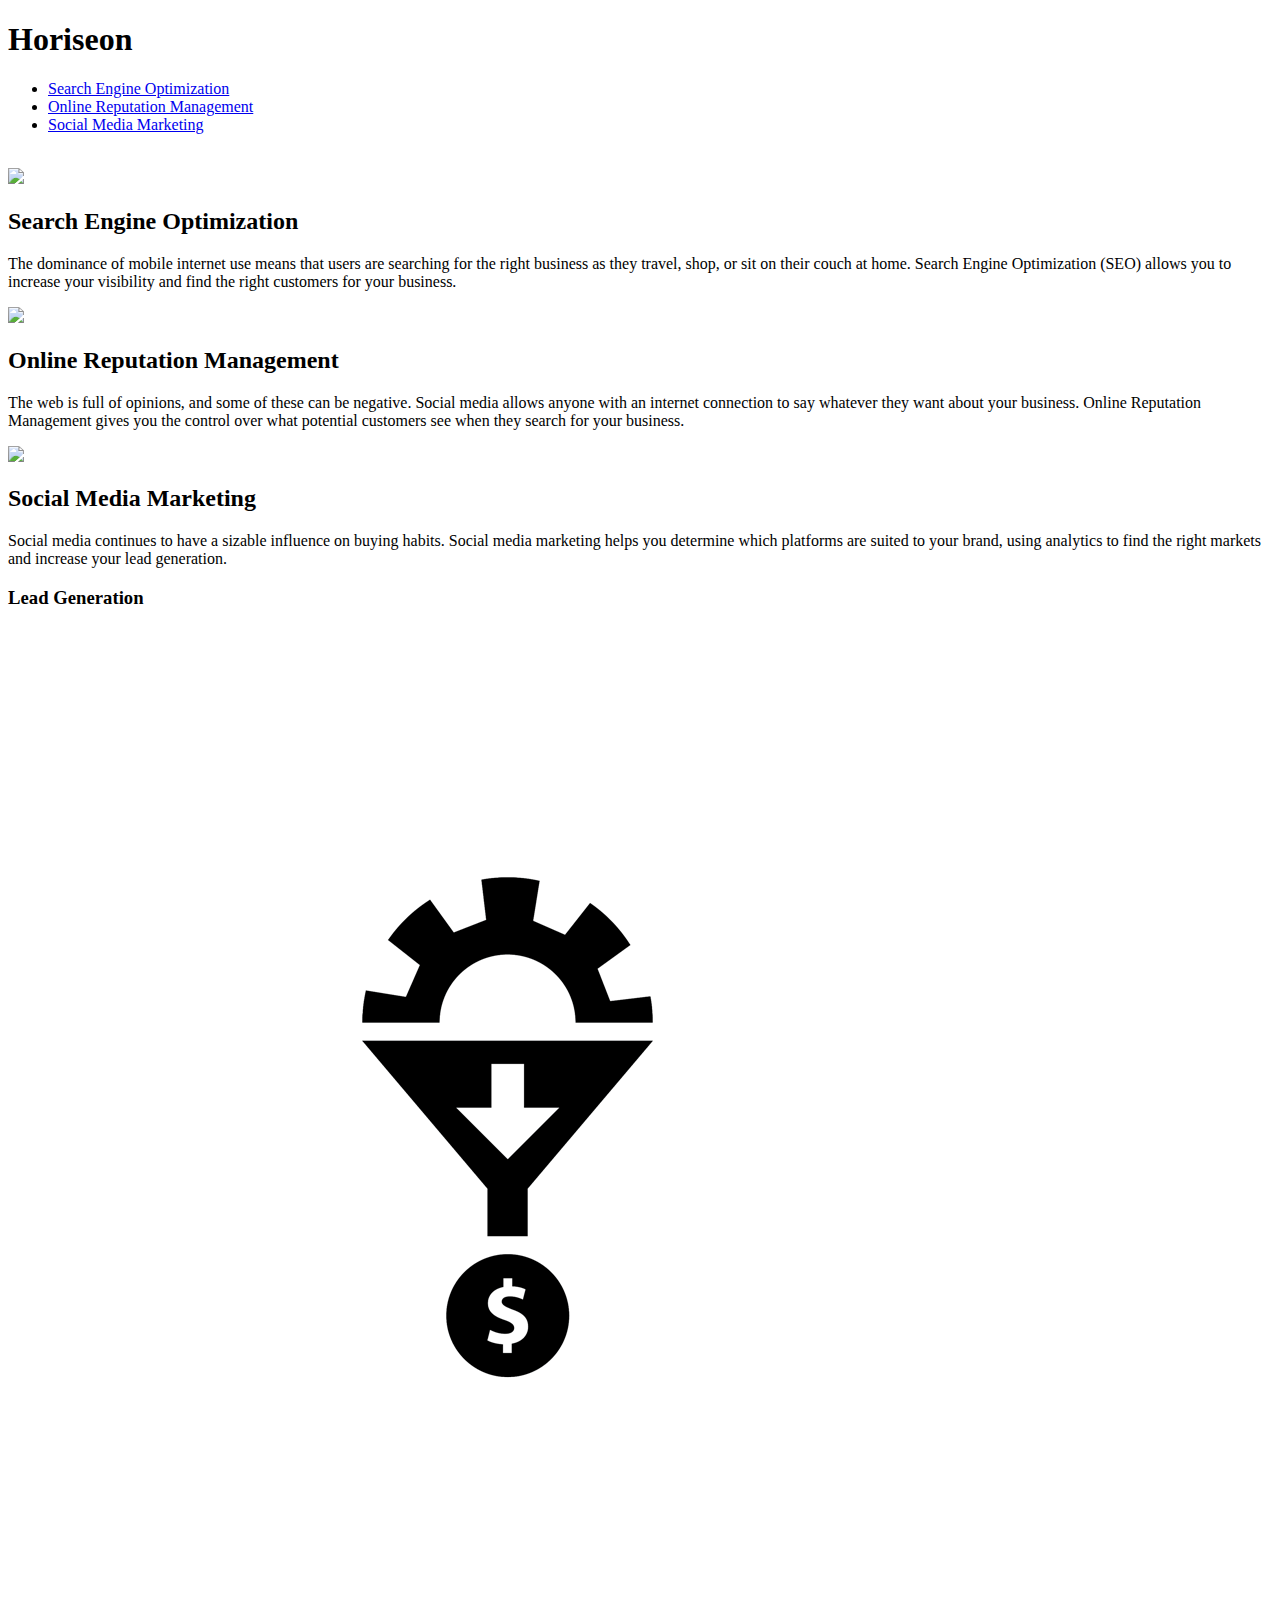
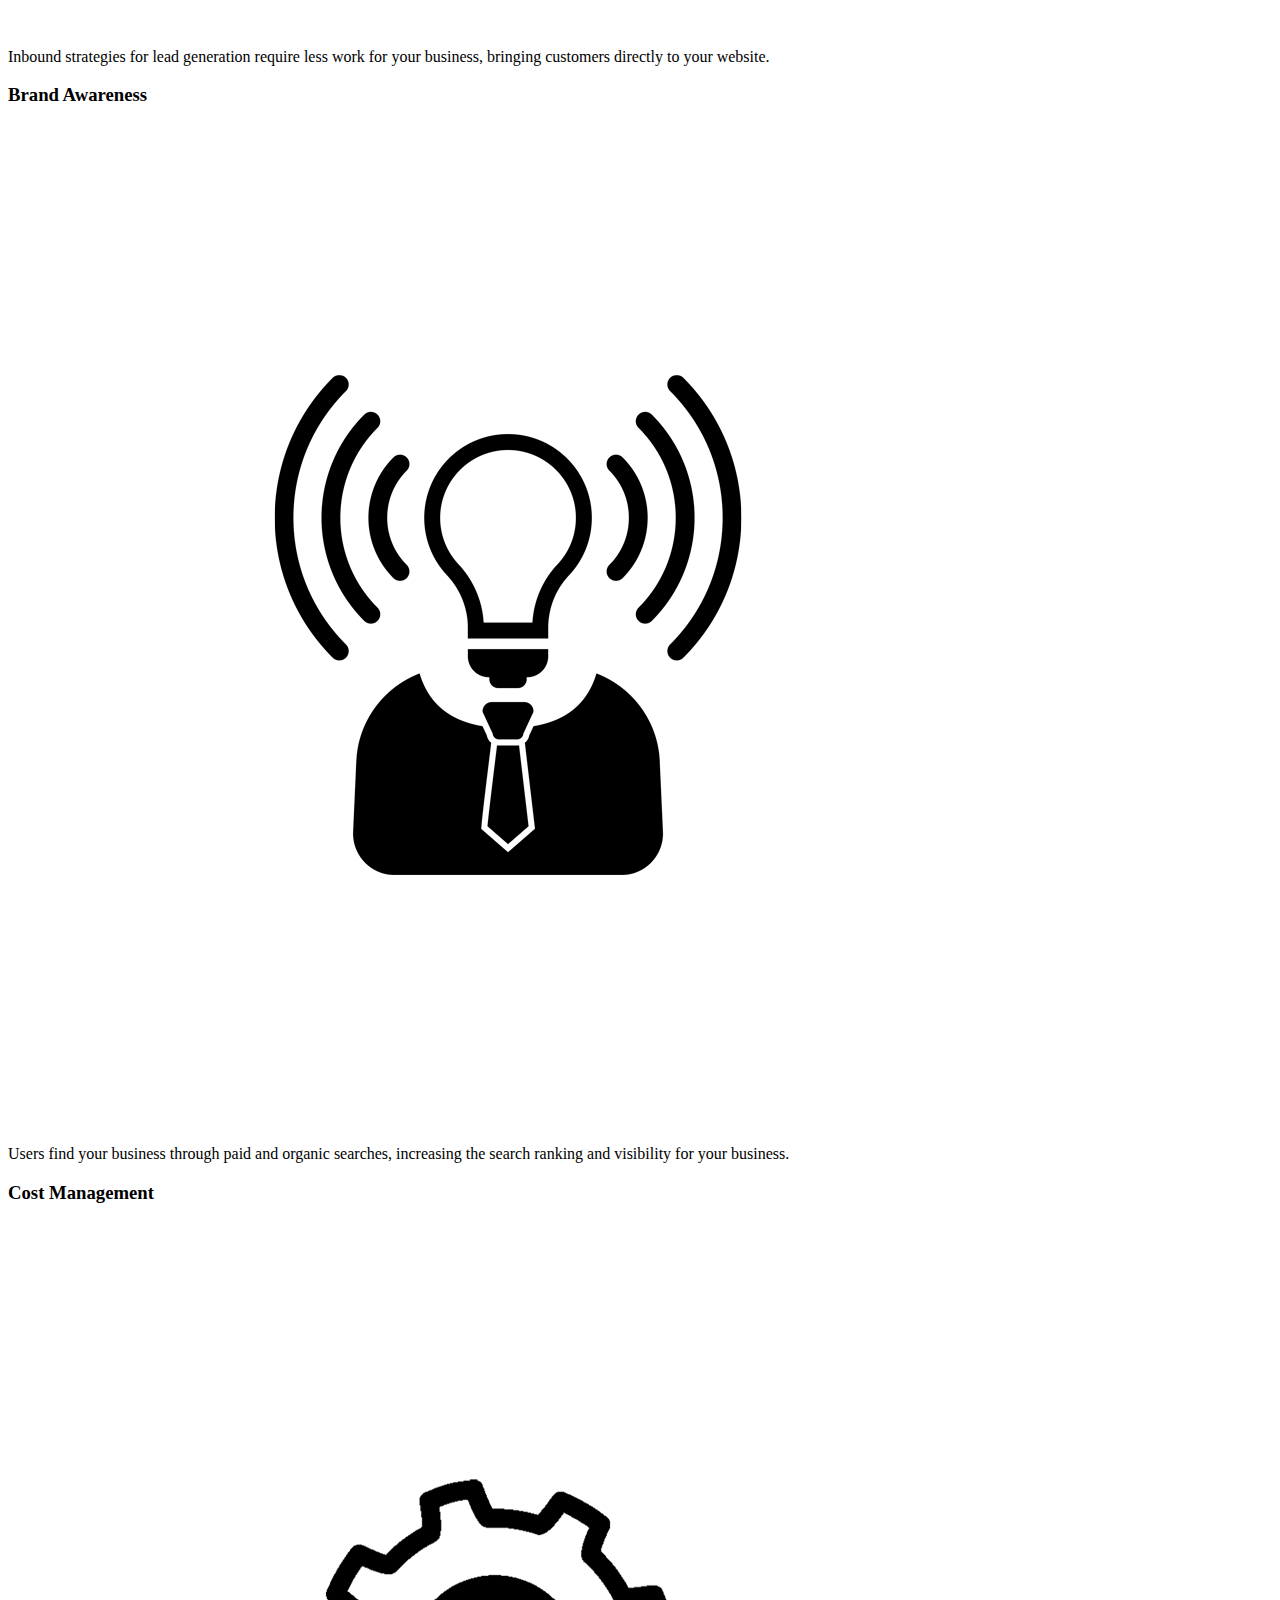
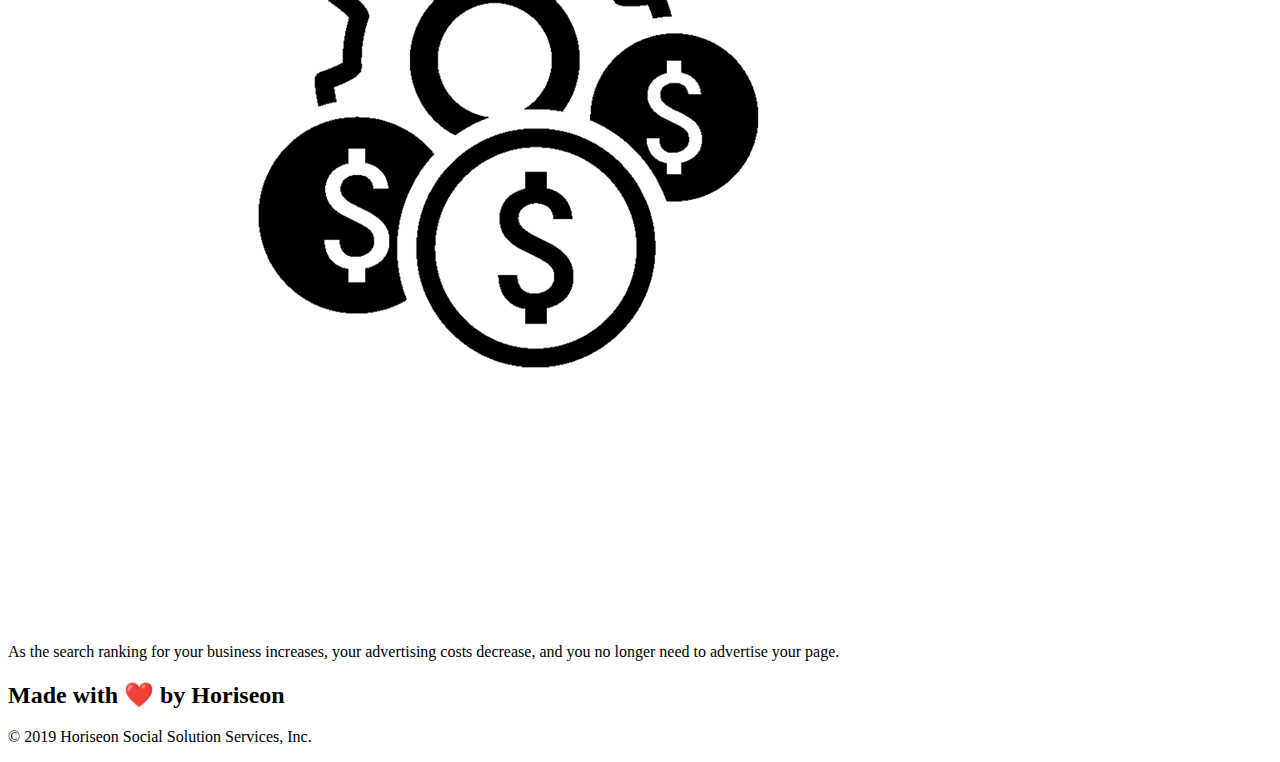
==== index.html @ 20b27b27 "initial commit" ====
<!DOCTYPE html> <!--Defines what type of document this is (html5 in this case).-->
<html lang="en-us"> <!--Sets the native language for the website.-->

<head> <!--Indicates the start of the head, contains information hidden from end user-->
    <meta charset="UTF-8" /> <!--Sets the native charset (UTF-8, as shown here).-->
    <link rel="stylesheet" href="./assets/css/style.css"> <!--This references the website's external CSS sheet. This containts the site's styling code.-->
    <title>website</title> <!--This is the title of the website; what shows up in a browser's tab.-->
</head> <!--Indicates the end of the head section of the document.-->

<body> <!--Defines the start of the body of the webpage. The content of the webpage is found here, including text sections and images. Tag assists with screen readers and accessibility-->
    <header class="header"> <!--Identifies the beginning of the header. Typically contains site navigation links. assists with screen readers and accessibility-->
        <h1>Hori<span class="seo">seo</span>n</h1> <!--This is the first headline of the body of the webpage. Typically indicates the overall subject of the page.-->
        <nav class="header nav"> <!--Indicates the beginning of the navigation links, assists with screen readers and accessibility.-->
            <ul> <!--start of the navigation unordered list-->
                <li> <!--Start of first line item-->
                    <a href="#search-engine-optimization">Search Engine Optimization</a> <!--Navigation link that redirects to a specific page.-->
                </li> <!--End of first line item-->
                <li> <!--Start of second line item-->
                    <a href="#online-reputation-management">Online Reputation Management</a> <!--Navigation link that redirects to a specific page.-->
                </li> <!--End of second line item-->
                <li><!--start of third line item-->
                    <a href="#social-media-marketing">Social Media Marketing</a> <!--Navigation link that redirects to a specific page.-->
                </li> <!--End of third line item-->
            </ul> <!--End of unordered list-->
        </nav> <!--End of navigation element-->
    </header> <!--Indicates the end of the header-->
    <img class="hero"></img> <!--An image, set to be the background.-->
    <section class="content"> <!--Indicates the beginning of a section of grouped content. Section tags also assist with accessbility.-->
        <section class="search-engine-optimization"> <!--Defines the start of a section of content within the "content" section.-->
            <img src="./assets/images/search-engine-optimization.jpg" class="float-left" /> <!--Defines an image that is floated left.-->
            <h2>Search Engine Optimization</h2> <!--Second headline of the page, by default <h2> text is smaller than <h1>.-->
            <p> <!--Shows the begininng of a paragraph-->
                The dominance of mobile internet use means that users are searching for the right business as they travel, shop, or sit on their couch at home. Search Engine Optimization (SEO) allows you to increase your visibility and find the right customers for your business. <!--Body of text within a section of an element.-->
            </p> <!--Defines the end of the paragraph-->
        </section> <!--Indicates the end of the child section-->
        <section id="online-reputation-management" class="online-reputation-management"> <!--Indicates the beginning of a section of grouped content.-->
            <img src="./assets/images/online-reputation-management.jpg" class="float-right" /> <!--Defines an image that is floated right.-->
            <h2>Online Reputation Management</h2> <!--Third headline of the page, by default <h2> text is smaller than <h1>.-->
            <p> <!--Indicates the start of another paragraph.-->
                The web is full of opinions, and some of these can be negative. Social media allows anyone with an internet connection to say whatever they want about your business. Online Reputation Management gives you the control over what potential customers see when they search for your business. <!--Another body of text within an element.-->
            </p> <!--Indicates the end of the paragraph.-->
        </section> <!--Shows the end of the child section.-->
        <section id="social-media-marketing" class="social-media-marketing"> <!--Defines the beginning of another section of content.-->
            <img src="./assets/images/social-media-marketing.jpg" class="float-left" /> <!--Defines an image that is floated left.-->
            <h2>Social Media Marketing</h2> <!--Fourth headline of the page,-->
            <p> <!--Shows the start of another paragraph.-->
                Social media continues to have a sizable influence on buying habits. Social media marketing helps you determine which platforms are suited to your brand, using analytics to find the right markets and increase your lead generation. <!--The third body of text within this element.-->
            </p> <!--Indicates the end of the paragraph.-->
        </section> <!--Defines the end of the child section-->
    </section> <!--Shows the end of the parent section.-->
    <section class="benefits"> <!--Indicates the start of a second parent section.-->
        <section class="benefit-lead"> <!--Defines the start of a child section.-->
            <h3>Lead Generation</h3> <!--Indicates another headline, however, it is smaller in size compared to <h1> or <h2>-->
            <img src="./assets/images/lead-generation.png" /> <!--Defines an image-->
            <p> <!--Indicates the start of a paragraph.-->
                Inbound strategies for lead generation require less work for your business, bringing customers directly to your website. <!--Text content-->
            </p> <!--Defines the end of the the paragraph-->
        </section> <!--Indicates the end of the child section-->
        <section class="benefit-brand"> <!--The start of another child section.-->
            <h3>Brand Awareness</h3> <!--Another headline of a child section.-->
            <img src="./assets/images/brand-awareness.png" /> <!--Defines another image within the child section.-->
            <p> <!--Indicates the start of a paragraph.-->
                Users find your business through paid and organic searches, increasing the search ranking and visibility for your business. <!--Body of text-->
            </p> <!--Shows the end of the paragraph.-->
        </section> <!--Defines the end the child section.-->
        <section class="benefit-cost"> <!--Indicates the start of another child section.-->
            <h3>Cost Management</h3> <!--Headline for the child section.-->
            <img src="./assets/images/cost-management.png"></img> <!--Defines an image within the child section.-->
            <p> <!--Indicates the start of a paragraph.-->
                As the search ranking for your business increases, your advertising costs decrease, and you no longer need to advertise your page. <!--Text content.-->
            </p> <!--Defines the end of the paragraph.-->
        </section> <!--Defines the end of the child section.-->
    </section>  <!--Defines the end of the PARENT section.-->
    <footer class="footer"> <!--Indicates the start of the footer section. Contains copyright, contact and other indirectly related information at the bottom of the page-->
        <h2>Made with ❤️️ by Horiseon</h2> <!--Headline within the footer.-->
        <p> <!--Indicates the start of the footer paragraph-->
            &copy; 2019 Horiseon Social Solution Services, Inc. <!--body of text within the footer-->
        </p> <!--End of the footer paragraph-->
    </footer> <!--End of the footer-->
</body> <!--End of the body-->

</html> <!--End of the html document-->
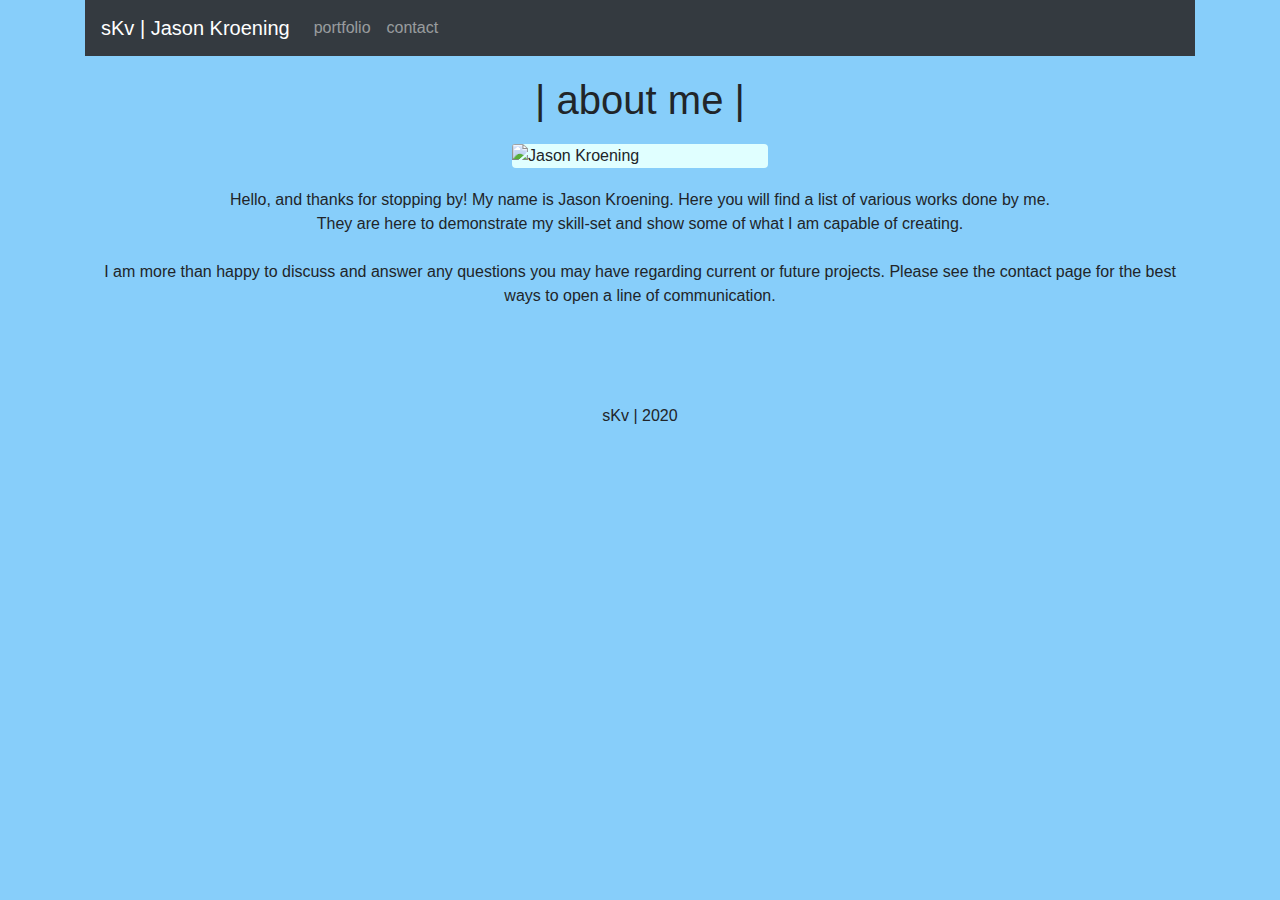
==== commit ef12b966: "initial commit" ====
--- a/index.html
+++ b/index.html
@@ -1,82 +1,68 @@
-<!DOCTYPE html> <!--Defines what type of document this is (html5 in this case).-->
-<html lang="en-us"> <!--Sets the native language for the website.-->
+<!doctype html>
+<html lang="en">
+  <head>
 
-<head> <!--Indicates the start of the head, contains information hidden from end user-->
-    <meta charset="UTF-8" /> <!--Sets the native charset (UTF-8, as shown here).-->
-    <link rel="stylesheet" href="./assets/css/style.css"> <!--This references the website's external CSS sheet. This containts the site's styling code.-->
-    <title>website</title> <!--This is the title of the website; what shows up in a browser's tab.-->
-</head> <!--Indicates the end of the head section of the document.-->
+    <meta name="viewport" content="width=device-width, initial-scale=1, shrink-to-fit=yes">
 
-<body> <!--Defines the start of the body of the webpage. The content of the webpage is found here, including text sections and images. Tag assists with screen readers and accessibility-->
-    <header class="header"> <!--Identifies the beginning of the header. Typically contains site navigation links. assists with screen readers and accessibility-->
-        <h1>Hori<span class="seo">seo</span>n</h1> <!--This is the first headline of the body of the webpage. Typically indicates the overall subject of the page.-->
-        <nav class="header nav"> <!--Indicates the beginning of the navigation links, assists with screen readers and accessibility.-->
-            <ul> <!--start of the navigation unordered list-->
-                <li> <!--Start of first line item-->
-                    <a href="#search-engine-optimization">Search Engine Optimization</a> <!--Navigation link that redirects to a specific page.-->
-                </li> <!--End of first line item-->
-                <li> <!--Start of second line item-->
-                    <a href="#online-reputation-management">Online Reputation Management</a> <!--Navigation link that redirects to a specific page.-->
-                </li> <!--End of second line item-->
-                <li><!--start of third line item-->
-                    <a href="#social-media-marketing">Social Media Marketing</a> <!--Navigation link that redirects to a specific page.-->
-                </li> <!--End of third line item-->
-            </ul> <!--End of unordered list-->
-        </nav> <!--End of navigation element-->
-    </header> <!--Indicates the end of the header-->
-    <img class="hero"></img> <!--An image, set to be the background.-->
-    <section class="content"> <!--Indicates the beginning of a section of grouped content. Section tags also assist with accessbility.-->
-        <section class="search-engine-optimization"> <!--Defines the start of a section of content within the "content" section.-->
-            <img src="./assets/images/search-engine-optimization.jpg" class="float-left" /> <!--Defines an image that is floated left.-->
-            <h2>Search Engine Optimization</h2> <!--Second headline of the page, by default <h2> text is smaller than <h1>.-->
-            <p> <!--Shows the begininng of a paragraph-->
-                The dominance of mobile internet use means that users are searching for the right business as they travel, shop, or sit on their couch at home. Search Engine Optimization (SEO) allows you to increase your visibility and find the right customers for your business. <!--Body of text within a section of an element.-->
-            </p> <!--Defines the end of the paragraph-->
-        </section> <!--Indicates the end of the child section-->
-        <section id="online-reputation-management" class="online-reputation-management"> <!--Indicates the beginning of a section of grouped content.-->
-            <img src="./assets/images/online-reputation-management.jpg" class="float-right" /> <!--Defines an image that is floated right.-->
-            <h2>Online Reputation Management</h2> <!--Third headline of the page, by default <h2> text is smaller than <h1>.-->
-            <p> <!--Indicates the start of another paragraph.-->
-                The web is full of opinions, and some of these can be negative. Social media allows anyone with an internet connection to say whatever they want about your business. Online Reputation Management gives you the control over what potential customers see when they search for your business. <!--Another body of text within an element.-->
-            </p> <!--Indicates the end of the paragraph.-->
-        </section> <!--Shows the end of the child section.-->
-        <section id="social-media-marketing" class="social-media-marketing"> <!--Defines the beginning of another section of content.-->
-            <img src="./assets/images/social-media-marketing.jpg" class="float-left" /> <!--Defines an image that is floated left.-->
-            <h2>Social Media Marketing</h2> <!--Fourth headline of the page,-->
-            <p> <!--Shows the start of another paragraph.-->
-                Social media continues to have a sizable influence on buying habits. Social media marketing helps you determine which platforms are suited to your brand, using analytics to find the right markets and increase your lead generation. <!--The third body of text within this element.-->
-            </p> <!--Indicates the end of the paragraph.-->
-        </section> <!--Defines the end of the child section-->
-    </section> <!--Shows the end of the parent section.-->
-    <section class="benefits"> <!--Indicates the start of a second parent section.-->
-        <section class="benefit-lead"> <!--Defines the start of a child section.-->
-            <h3>Lead Generation</h3> <!--Indicates another headline, however, it is smaller in size compared to <h1> or <h2>-->
-            <img src="./assets/images/lead-generation.png" /> <!--Defines an image-->
-            <p> <!--Indicates the start of a paragraph.-->
-                Inbound strategies for lead generation require less work for your business, bringing customers directly to your website. <!--Text content-->
-            </p> <!--Defines the end of the the paragraph-->
-        </section> <!--Indicates the end of the child section-->
-        <section class="benefit-brand"> <!--The start of another child section.-->
-            <h3>Brand Awareness</h3> <!--Another headline of a child section.-->
-            <img src="./assets/images/brand-awareness.png" /> <!--Defines another image within the child section.-->
-            <p> <!--Indicates the start of a paragraph.-->
-                Users find your business through paid and organic searches, increasing the search ranking and visibility for your business. <!--Body of text-->
-            </p> <!--Shows the end of the paragraph.-->
-        </section> <!--Defines the end the child section.-->
-        <section class="benefit-cost"> <!--Indicates the start of another child section.-->
-            <h3>Cost Management</h3> <!--Headline for the child section.-->
-            <img src="./assets/images/cost-management.png"></img> <!--Defines an image within the child section.-->
-            <p> <!--Indicates the start of a paragraph.-->
-                As the search ranking for your business increases, your advertising costs decrease, and you no longer need to advertise your page. <!--Text content.-->
-            </p> <!--Defines the end of the paragraph.-->
-        </section> <!--Defines the end of the child section.-->
-    </section>  <!--Defines the end of the PARENT section.-->
-    <footer class="footer"> <!--Indicates the start of the footer section. Contains copyright, contact and other indirectly related information at the bottom of the page-->
-        <h2>Made with ❤️️ by Horiseon</h2> <!--Headline within the footer.-->
-        <p> <!--Indicates the start of the footer paragraph-->
-            &copy; 2019 Horiseon Social Solution Services, Inc. <!--body of text within the footer-->
-        </p> <!--End of the footer paragraph-->
-    </footer> <!--End of the footer-->
-</body> <!--End of the body-->
+    <title>sKv | Jason Kroening</title>
+    
+    <meta charset="utf-8">
+    <meta name="viewport" content="width=device-width, initial-scale=1, shrink-to-fit=no">
 
-</html> <!--End of the html document-->
+    <link rel="stylesheet" type="text/css" href="assets/reset.css">
+    <script src="https://code.jquery.com/jquery-3.3.1.slim.min.js" integrity="sha384-q8i/X+965DzO0rT7abK41JStQIAqVgRVzpbzo5smXKp4YfRvH+8abtTE1Pi6jizo" crossorigin="anonymous"></script>
+    <link rel="stylesheet" href="https://stackpath.bootstrapcdn.com/bootstrap/4.3.1/css/bootstrap.min.css" integrity="sha384-ggOyR0iXCbMQv3Xipma34MD+dH/1fQ784/j6cY/iJTQUOhcWr7x9JvoRxT2MZw1T" crossorigin="anonymous">
+    <link rel="stylesheet" type="text/css" href="assets/welcomestyle.css">
+  </head>
+  <body>
+    <div class="container">
+        <nav class="navbar navbar-expand-lg navbar-dark bg-dark">
+            <a class="navbar-brand" href="index.html">sKv | Jason Kroening</a>
+            <button class="navbar-toggler" type="button" data-toggle="collapse" data-target="#navbarNavAltMarkup" aria-controls="navbarNavAltMarkup" aria-expanded="false" aria-label="Toggle navigation">
+              <span class="navbar-toggler-icon"></span>
+            </button>
+            <div class="collapse navbar-collapse" id="navbarNavAltMarkup">
+              <div class="navbar-nav"> 
+                <a class="navportfolio nav-item nav-link" href="portfolio.html">portfolio <span class="sr-only">(current)</span></a>
+                <a class="navcontact nav-item nav-link" href="contact.html">contact</a>
+              </div>
+            </div>
+        </nav>
+    </div>
+
+    <div class="container">
+      <h1 class="col-12 header2">| about me |</h1>
+    </div>
+
+    <div class="container">
+      <div class="row">
+        <div class="mugshot card border-0" style="width: 16rem;">
+          <img src="https://i.ibb.co/M1KFr5H/About-Me-Picture.jpg" class="card-img-top" alt="Jason Kroening">
+          
+          </div>
+
+        <div>
+          <div class="card-body cb2">
+            <p>Hello, and thanks for stopping by! My name is Jason Kroening. Here you will find a list of various works done by me.
+            <br>They are here to demonstrate my skill-set and show some of what I am capable of creating.
+            <br>
+            <br>
+            I am more than happy to discuss and answer any questions you may have regarding current or future projects. Please see the contact page for the best ways to open a line of communication. </p>
+          </div>
+        </div>
+
+                       
+      </div>
+    </div>
+
+    <div class="container">
+      <div class="row">
+        <div class="footerlogo col-12"> sKv | 2020</div>
+    </div>
+
+
+
+    
+    <script src="https://stackpath.bootstrapcdn.com/bootstrap/4.3.1/js/bootstrap.min.js" integrity="sha384-JjSmVgyd0p3pXB1rRibZUAYoIIy6OrQ6VrjIEaFf/nJGzIxFDsf4x0xIM+B07jRM" crossorigin="anonymous"></script>
+  </body>
+</html>--- a/assets/welcomestyle.css
+++ b/assets/welcomestyle.css
@@ -0,0 +1,82 @@
+body {
+    background-color: lightskyblue}
+
+.navbar {
+    background-color: 
+}
+.header {
+    position: relative;
+    margin: 0 auto;
+    padding: 20px;
+    text-align: center;
+}
+
+
+.header2 {
+    padding: 20px;
+    position: relative;
+    margin: 0 auto;
+    text-align: center;
+}
+}
+
+.mugshot {
+    position: relative;
+    margin: 0 auto;
+}
+
+.portheader {
+    text-align: center;
+    padding-top: 13px;
+}
+
+.card {
+    background-color:lightcyan;
+    margin: 0 auto;
+}
+
+.cb2 {
+    text-align: center;
+}
+.btn {
+    border: none;
+    background-color: lightslategray;
+}
+
+.footerlogo {
+    text-align: center;
+    padding-top: 40px;
+}
+
+.email {
+    padding-top: 25px;
+}
+
+.twitter {
+    padding-top: 20px;
+}
+
+.github {
+    padding-top: 8px;
+}
+
+.octocat {
+    position: relative; 
+    bottom: 10px;
+}
+
+.linkedin {
+    padding-top: 25px;
+}
+
+.linkedlogo {
+    position: relative;
+    top: 5px;
+}
+.row {
+    padding-bottom: 20px;
+}
+
+.mr-3 {
+    padding-top: 20px;
+}
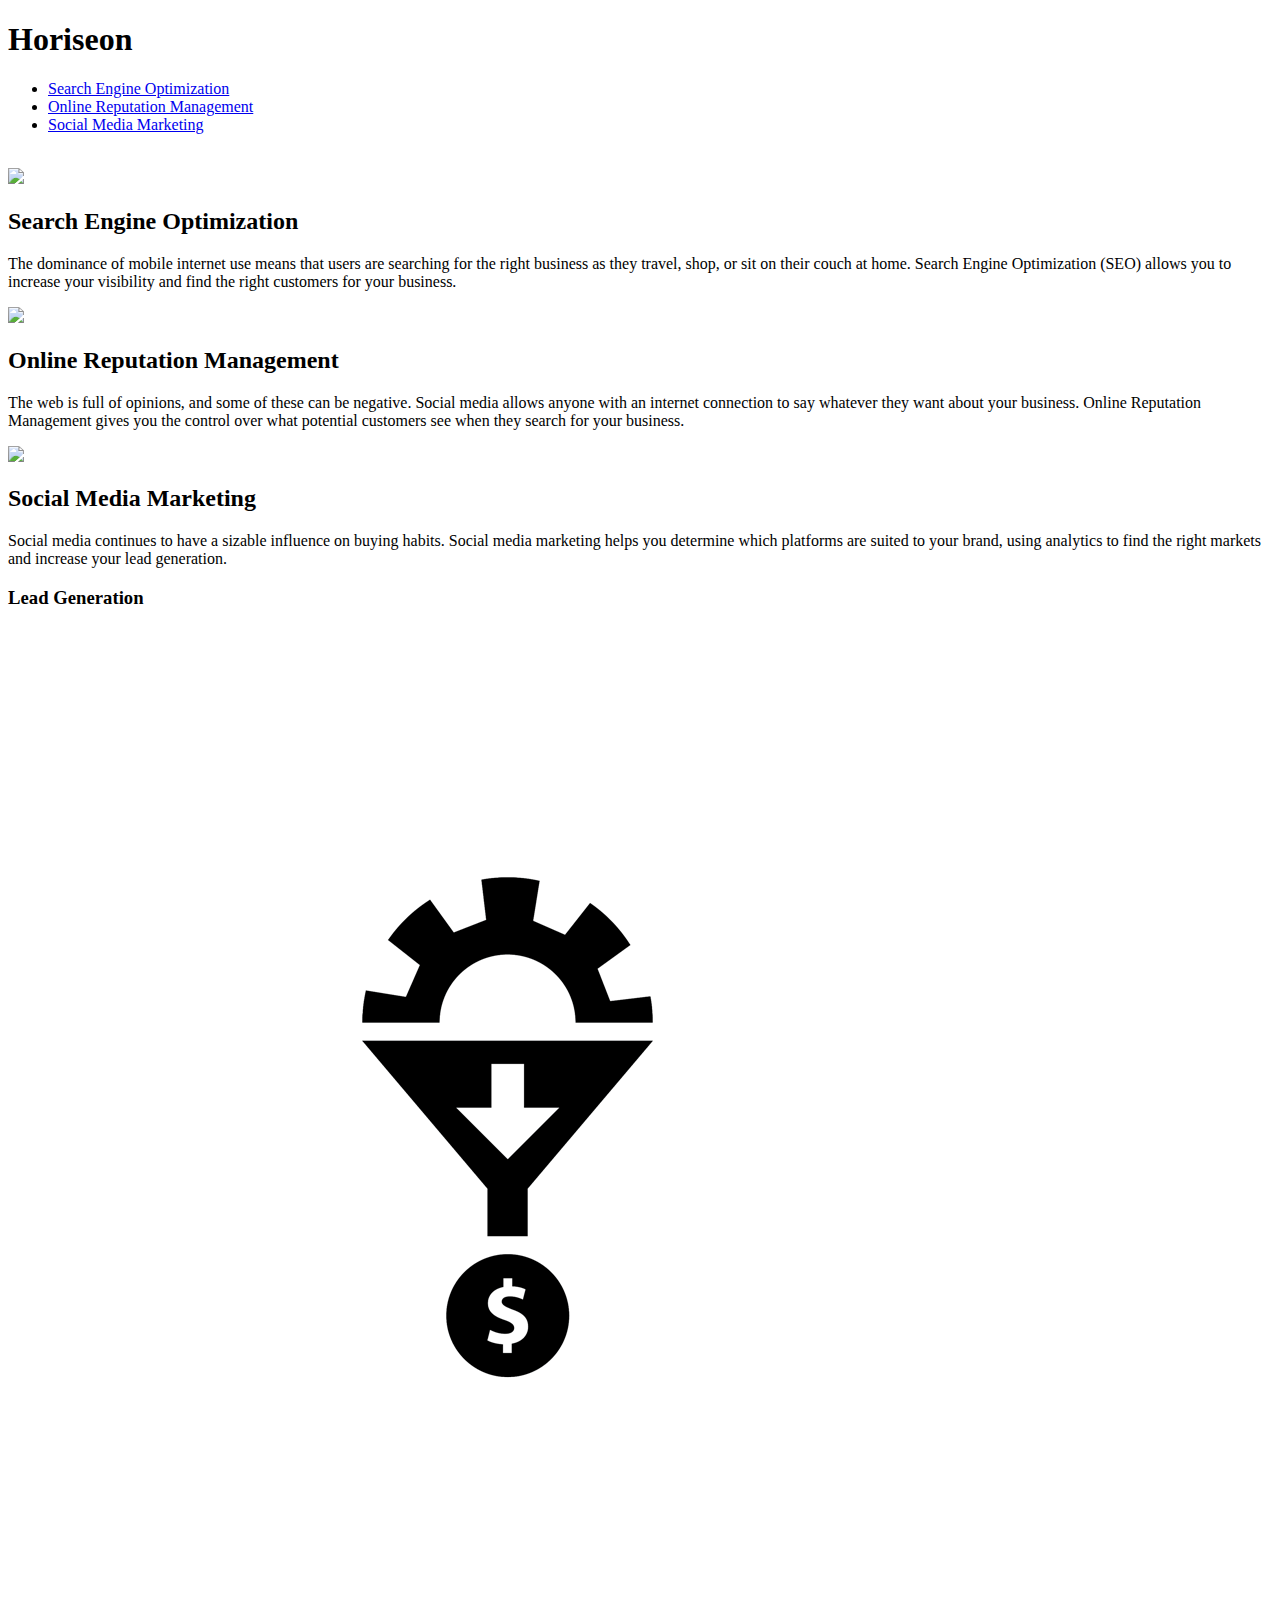
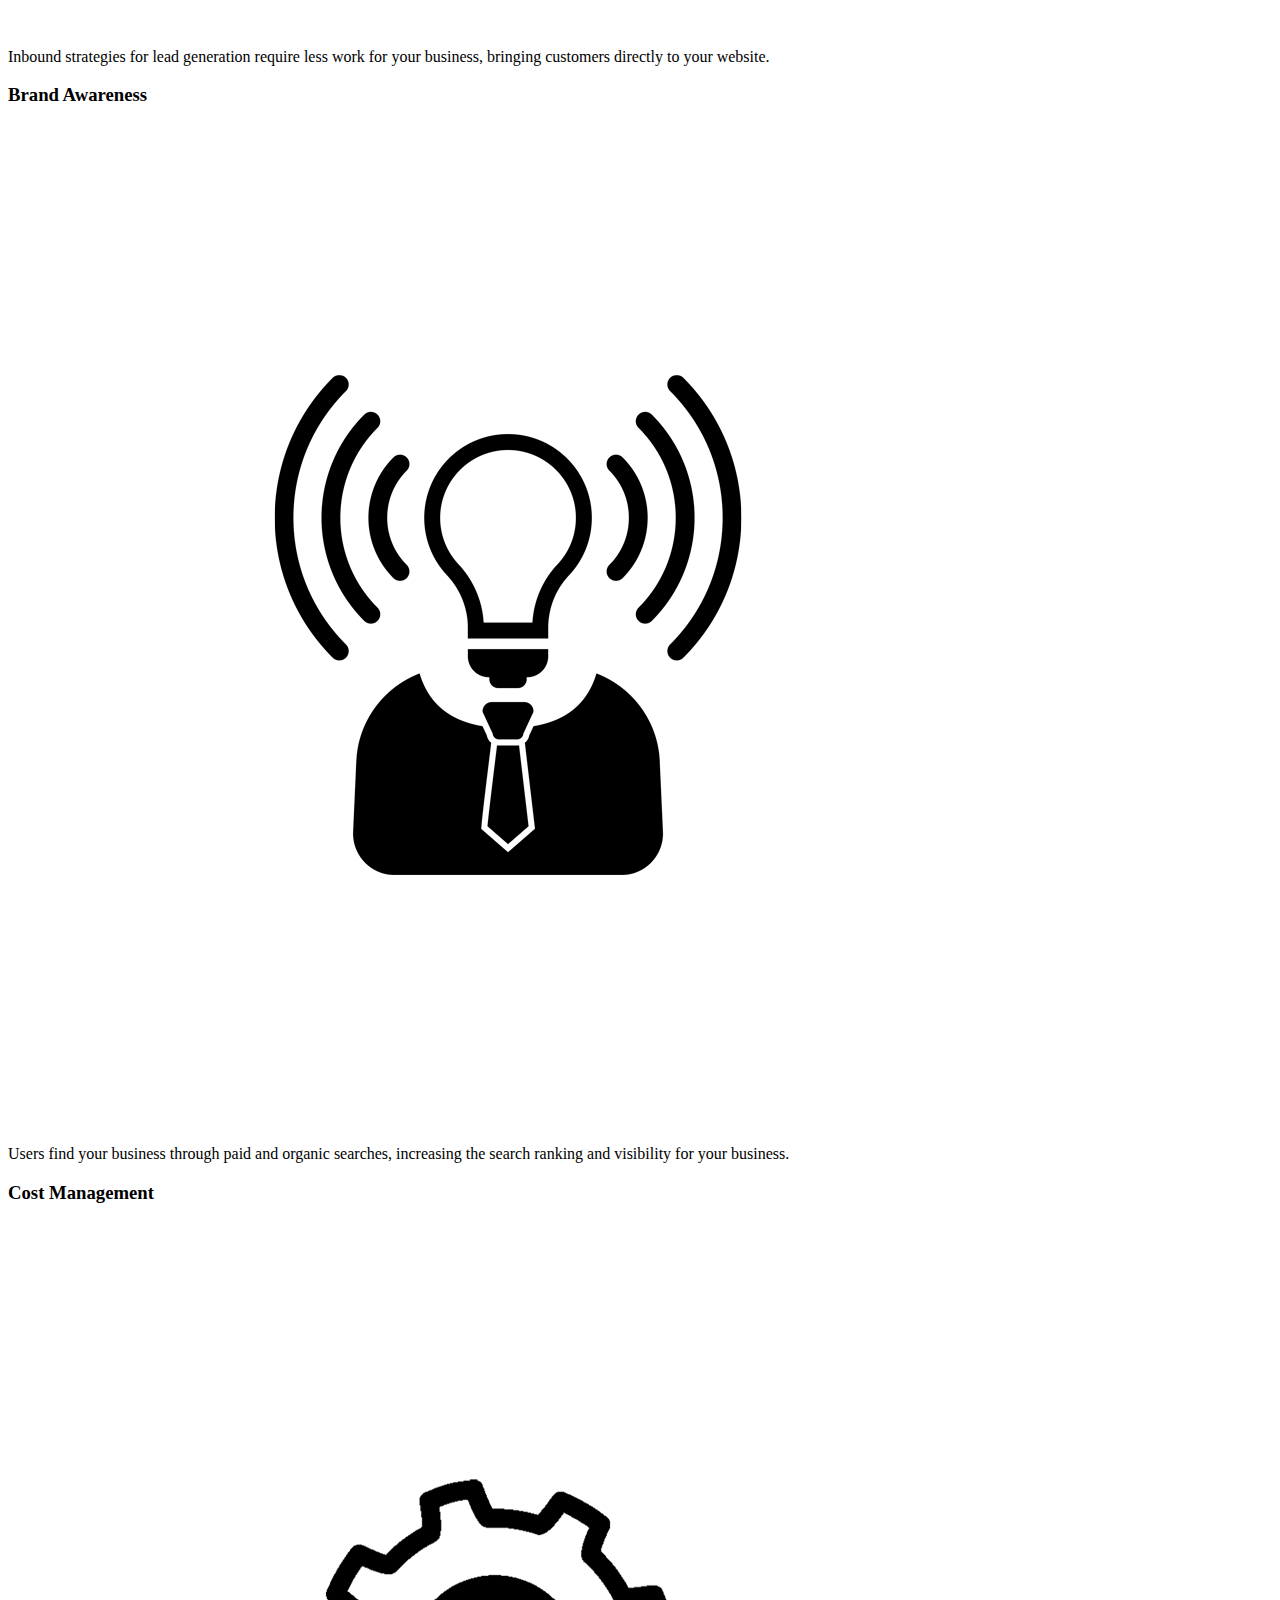
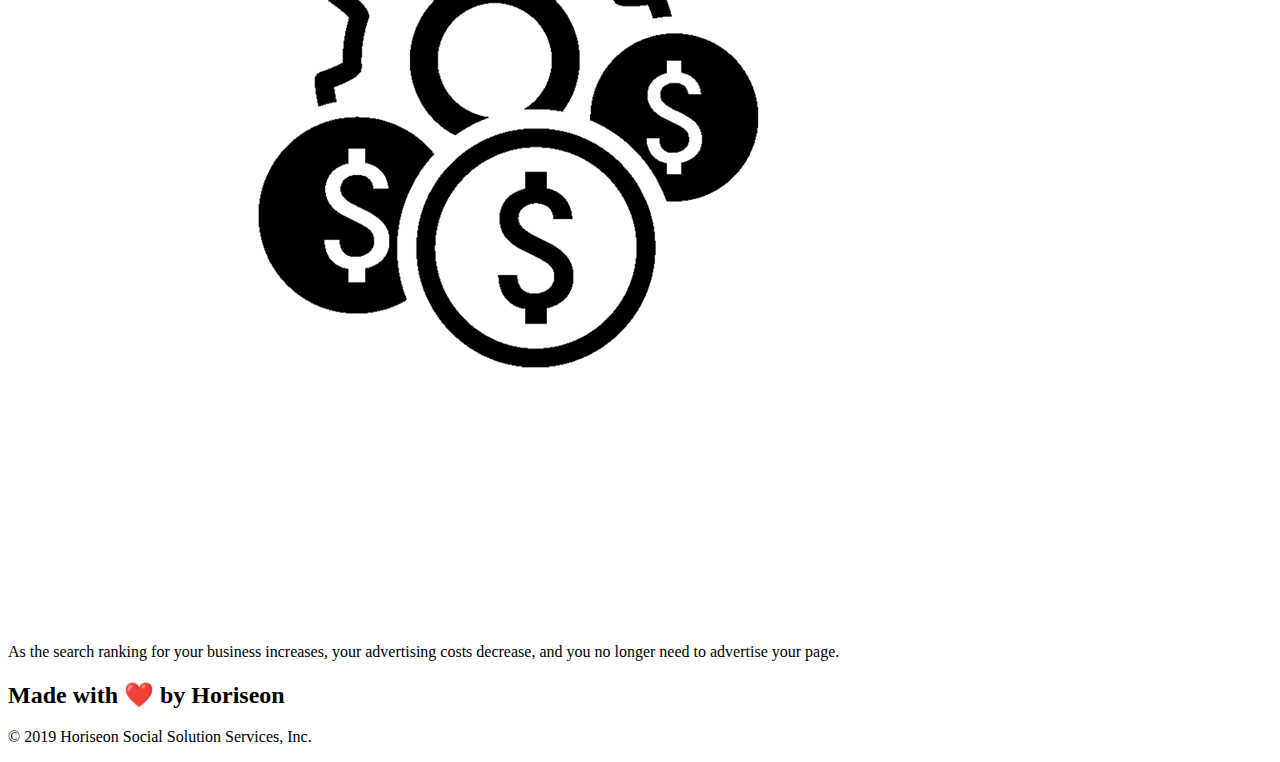
==== commit f72eda84: "initial commit" ====
--- a/index.html
+++ b/index.html
@@ -1,68 +1,82 @@
-<!doctype html>
-<html lang="en">
-  <head>
+<!DOCTYPE html> <!--Defines what type of document this is (html5 in this case).-->
+<html lang="en-us"> <!--Sets the native language for the website.-->
 
-    <meta name="viewport" content="width=device-width, initial-scale=1, shrink-to-fit=yes">
+<head> <!--Indicates the start of the head, contains information hidden from end user-->
+    <meta charset="UTF-8" /> <!--Sets the native charset (UTF-8, as shown here).-->
+    <link rel="stylesheet" href="./assets/css/style.css"> <!--This references the website's external CSS sheet. This containts the site's styling code.-->
+    <title>website</title> <!--This is the title of the website; what shows up in a browser's tab.-->
+</head> <!--Indicates the end of the head section of the document.-->
 
-    <title>sKv | Jason Kroening</title>
-    
-    <meta charset="utf-8">
-    <meta name="viewport" content="width=device-width, initial-scale=1, shrink-to-fit=no">
+<body> <!--Defines the start of the body of the webpage. The content of the webpage is found here, including text sections and images. Tag assists with screen readers and accessibility-->
+    <header class="header"> <!--Identifies the beginning of the header. Typically contains site navigation links. assists with screen readers and accessibility-->
+        <h1>Hori<span class="seo">seo</span>n</h1> <!--This is the first headline of the body of the webpage. Typically indicates the overall subject of the page.-->
+        <nav class="header nav"> <!--Indicates the beginning of the navigation links, assists with screen readers and accessibility.-->
+            <ul> <!--start of the navigation unordered list-->
+                <li> <!--Start of first line item-->
+                    <a href="#search-engine-optimization">Search Engine Optimization</a> <!--Navigation link that redirects to a specific page.-->
+                </li> <!--End of first line item-->
+                <li> <!--Start of second line item-->
+                    <a href="#online-reputation-management">Online Reputation Management</a> <!--Navigation link that redirects to a specific page.-->
+                </li> <!--End of second line item-->
+                <li><!--start of third line item-->
+                    <a href="#social-media-marketing">Social Media Marketing</a> <!--Navigation link that redirects to a specific page.-->
+                </li> <!--End of third line item-->
+            </ul> <!--End of unordered list-->
+        </nav> <!--End of navigation element-->
+    </header> <!--Indicates the end of the header-->
+    <img class="hero"></img> <!--An image, set to be the background.-->
+    <section class="content"> <!--Indicates the beginning of a section of grouped content. Section tags also assist with accessbility.-->
+        <section class="search-engine-optimization"> <!--Defines the start of a section of content within the "content" section.-->
+            <img src="./assets/images/search-engine-optimization.jpg" class="float-left" /> <!--Defines an image that is floated left.-->
+            <h2>Search Engine Optimization</h2> <!--Second headline of the page, by default <h2> text is smaller than <h1>.-->
+            <p> <!--Shows the begininng of a paragraph-->
+                The dominance of mobile internet use means that users are searching for the right business as they travel, shop, or sit on their couch at home. Search Engine Optimization (SEO) allows you to increase your visibility and find the right customers for your business. <!--Body of text within a section of an element.-->
+            </p> <!--Defines the end of the paragraph-->
+        </section> <!--Indicates the end of the child section-->
+        <section id="online-reputation-management" class="online-reputation-management"> <!--Indicates the beginning of a section of grouped content.-->
+            <img src="./assets/images/online-reputation-management.jpg" class="float-right" /> <!--Defines an image that is floated right.-->
+            <h2>Online Reputation Management</h2> <!--Third headline of the page, by default <h2> text is smaller than <h1>.-->
+            <p> <!--Indicates the start of another paragraph.-->
+                The web is full of opinions, and some of these can be negative. Social media allows anyone with an internet connection to say whatever they want about your business. Online Reputation Management gives you the control over what potential customers see when they search for your business. <!--Another body of text within an element.-->
+            </p> <!--Indicates the end of the paragraph.-->
+        </section> <!--Shows the end of the child section.-->
+        <section id="social-media-marketing" class="social-media-marketing"> <!--Defines the beginning of another section of content.-->
+            <img src="./assets/images/social-media-marketing.jpg" class="float-left" /> <!--Defines an image that is floated left.-->
+            <h2>Social Media Marketing</h2> <!--Fourth headline of the page,-->
+            <p> <!--Shows the start of another paragraph.-->
+                Social media continues to have a sizable influence on buying habits. Social media marketing helps you determine which platforms are suited to your brand, using analytics to find the right markets and increase your lead generation. <!--The third body of text within this element.-->
+            </p> <!--Indicates the end of the paragraph.-->
+        </section> <!--Defines the end of the child section-->
+    </section> <!--Shows the end of the parent section.-->
+    <section class="benefits"> <!--Indicates the start of a second parent section.-->
+        <section class="benefit-lead"> <!--Defines the start of a child section.-->
+            <h3>Lead Generation</h3> <!--Indicates another headline, however, it is smaller in size compared to <h1> or <h2>-->
+            <img src="./assets/images/lead-generation.png" /> <!--Defines an image-->
+            <p> <!--Indicates the start of a paragraph.-->
+                Inbound strategies for lead generation require less work for your business, bringing customers directly to your website. <!--Text content-->
+            </p> <!--Defines the end of the the paragraph-->
+        </section> <!--Indicates the end of the child section-->
+        <section class="benefit-brand"> <!--The start of another child section.-->
+            <h3>Brand Awareness</h3> <!--Another headline of a child section.-->
+            <img src="./assets/images/brand-awareness.png" /> <!--Defines another image within the child section.-->
+            <p> <!--Indicates the start of a paragraph.-->
+                Users find your business through paid and organic searches, increasing the search ranking and visibility for your business. <!--Body of text-->
+            </p> <!--Shows the end of the paragraph.-->
+        </section> <!--Defines the end the child section.-->
+        <section class="benefit-cost"> <!--Indicates the start of another child section.-->
+            <h3>Cost Management</h3> <!--Headline for the child section.-->
+            <img src="./assets/images/cost-management.png"></img> <!--Defines an image within the child section.-->
+            <p> <!--Indicates the start of a paragraph.-->
+                As the search ranking for your business increases, your advertising costs decrease, and you no longer need to advertise your page. <!--Text content.-->
+            </p> <!--Defines the end of the paragraph.-->
+        </section> <!--Defines the end of the child section.-->
+    </section>  <!--Defines the end of the PARENT section.-->
+    <footer class="footer"> <!--Indicates the start of the footer section. Contains copyright, contact and other indirectly related information at the bottom of the page-->
+        <h2>Made with ❤️️ by Horiseon</h2> <!--Headline within the footer.-->
+        <p> <!--Indicates the start of the footer paragraph-->
+            &copy; 2019 Horiseon Social Solution Services, Inc. <!--body of text within the footer-->
+        </p> <!--End of the footer paragraph-->
+    </footer> <!--End of the footer-->
+</body> <!--End of the body-->
 
-    <link rel="stylesheet" type="text/css" href="assets/reset.css">
-    <script src="https://code.jquery.com/jquery-3.3.1.slim.min.js" integrity="sha384-q8i/X+965DzO0rT7abK41JStQIAqVgRVzpbzo5smXKp4YfRvH+8abtTE1Pi6jizo" crossorigin="anonymous"></script>
-    <link rel="stylesheet" href="https://stackpath.bootstrapcdn.com/bootstrap/4.3.1/css/bootstrap.min.css" integrity="sha384-ggOyR0iXCbMQv3Xipma34MD+dH/1fQ784/j6cY/iJTQUOhcWr7x9JvoRxT2MZw1T" crossorigin="anonymous">
-    <link rel="stylesheet" type="text/css" href="assets/welcomestyle.css">
-  </head>
-  <body>
-    <div class="container">
-        <nav class="navbar navbar-expand-lg navbar-dark bg-dark">
-            <a class="navbar-brand" href="index.html">sKv | Jason Kroening</a>
-            <button class="navbar-toggler" type="button" data-toggle="collapse" data-target="#navbarNavAltMarkup" aria-controls="navbarNavAltMarkup" aria-expanded="false" aria-label="Toggle navigation">
-              <span class="navbar-toggler-icon"></span>
-            </button>
-            <div class="collapse navbar-collapse" id="navbarNavAltMarkup">
-              <div class="navbar-nav"> 
-                <a class="navportfolio nav-item nav-link" href="portfolio.html">portfolio <span class="sr-only">(current)</span></a>
-                <a class="navcontact nav-item nav-link" href="contact.html">contact</a>
-              </div>
-            </div>
-        </nav>
-    </div>
-
-    <div class="container">
-      <h1 class="col-12 header2">| about me |</h1>
-    </div>
-
-    <div class="container">
-      <div class="row">
-        <div class="mugshot card border-0" style="width: 16rem;">
-          <img src="https://i.ibb.co/M1KFr5H/About-Me-Picture.jpg" class="card-img-top" alt="Jason Kroening">
-          
-          </div>
-
-        <div>
-          <div class="card-body cb2">
-            <p>Hello, and thanks for stopping by! My name is Jason Kroening. Here you will find a list of various works done by me.
-            <br>They are here to demonstrate my skill-set and show some of what I am capable of creating.
-            <br>
-            <br>
-            I am more than happy to discuss and answer any questions you may have regarding current or future projects. Please see the contact page for the best ways to open a line of communication. </p>
-          </div>
-        </div>
-
-                       
-      </div>
-    </div>
-
-    <div class="container">
-      <div class="row">
-        <div class="footerlogo col-12"> sKv | 2020</div>
-    </div>
-
-
-
-    
-    <script src="https://stackpath.bootstrapcdn.com/bootstrap/4.3.1/js/bootstrap.min.js" integrity="sha384-JjSmVgyd0p3pXB1rRibZUAYoIIy6OrQ6VrjIEaFf/nJGzIxFDsf4x0xIM+B07jRM" crossorigin="anonymous"></script>
-  </body>
-</html>+</html> <!--End of the html document-->
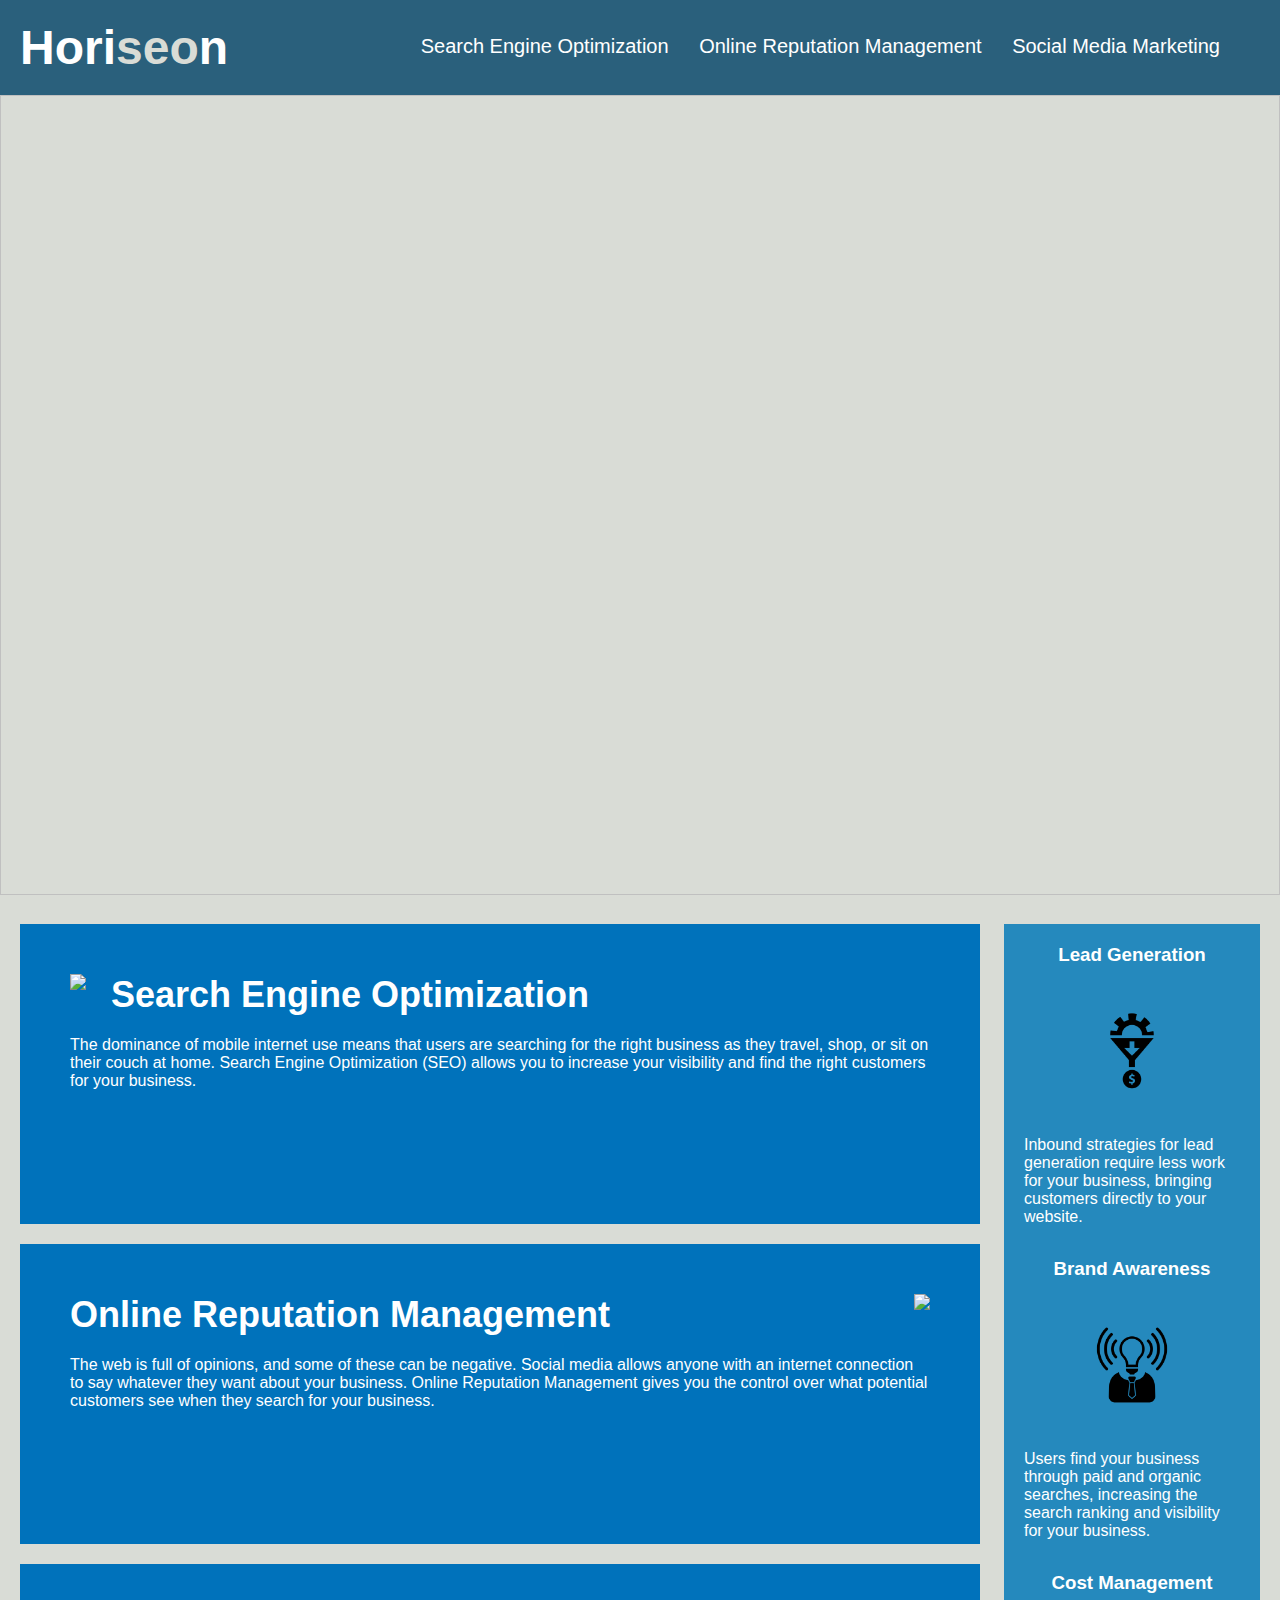
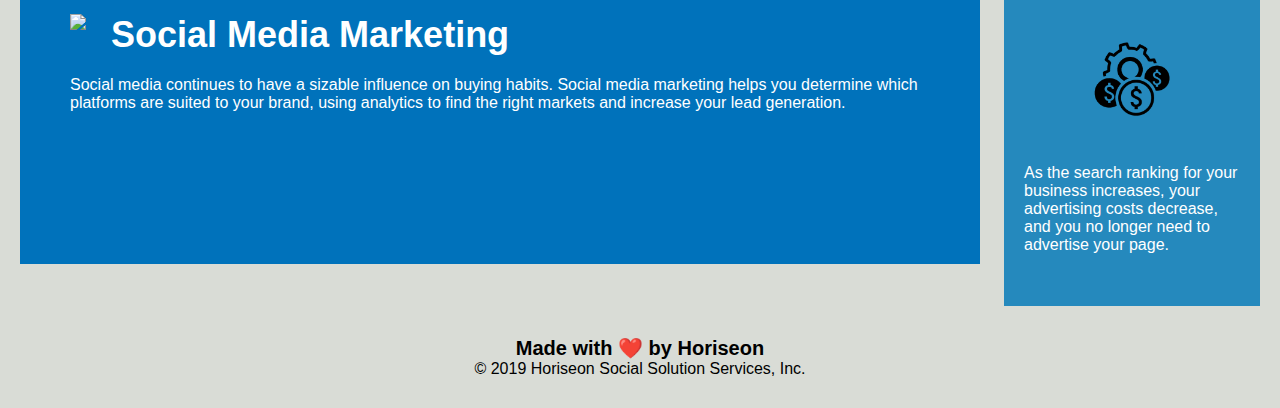
==== commit 25e5e3d8: "made updates to style.css link" ====
--- a/index.html
+++ b/index.html
@@ -3,7 +3,7 @@
 
 <head> <!--Indicates the start of the head, contains information hidden from end user-->
     <meta charset="UTF-8" /> <!--Sets the native charset (UTF-8, as shown here).-->
-    <link rel="stylesheet" href="./assets/css/style.css"> <!--This references the website's external CSS sheet. This containts the site's styling code.-->
+    <link rel="stylesheet" href="style.css"> <!--This references the website's external CSS sheet. This containts the site's styling code.-->
     <title>website</title> <!--This is the title of the website; what shows up in a browser's tab.-->
 </head> <!--Indicates the end of the head section of the document.-->
 
--- a/style.css
+++ b/style.css
@@ -0,0 +1,201 @@
+* {
+    box-sizing: border-box;
+    padding: 0;
+    margin: 0;
+}
+
+body {
+    background-color: #d9dcd6;
+}
+
+.header {
+    padding: 20px;
+    font-family: 'Trebuchet MS', 'Lucida Sans Unicode', 'Lucida Grande', 'Lucida Sans', Arial, sans-serif;
+    background-color: #2a607c;
+    color: #ffffff;
+}
+
+.header h1 {
+    display: inline-block;
+    font-size: 48px;
+}
+
+.header h1 .seo {
+    color: #d9dcd6;
+}
+
+.header nav {
+    padding-top: 15px;
+    margin-right: 20px;
+    float: right;
+    font-family: 'Gill Sans', 'Gill Sans MT', Calibri, 'Trebuchet MS', sans-serif;
+    font-size: 20px;
+
+}
+
+.header nav ul {
+    list-style-type: none;
+}
+
+.header nav ul li {
+    display: inline-block;
+    margin-left: 25px;
+}
+
+a {
+    color: #ffffff;
+    text-decoration: none;
+}
+
+p {
+    font-size: 16px;
+}
+
+.hero {
+    height: 800px;
+    width: 100%;
+    margin-bottom: 25px;
+    background-image: url("../images/digital-marketing-meeting.jpg");
+    background-size: cover;
+    background-position: center;
+}
+
+.float-left {
+    float: left;
+    margin-right: 25px;
+}
+
+.float-right {
+    float: right;
+    margin-left: 25px;
+}
+
+.content {
+    width: 75%;
+    display: inline-block;
+    margin-left: 20px;
+}
+
+.benefits {
+    margin-right: 20px;
+    padding: 20px;
+    clear: both;
+    float: right;
+    width: 20%;
+    height: 100%;
+    font-family: 'Gill Sans', 'Gill Sans MT', Calibri, 'Trebuchet MS', sans-serif;
+    background-color: #2589bd;
+}
+
+.benefit-lead {
+    margin-bottom: 32px;
+    color: #ffffff;
+}
+
+.benefit-brand {
+    margin-bottom: 32px;
+    color: #ffffff;
+}
+
+.benefit-cost {
+    margin-bottom: 32px;
+    color: #ffffff;
+}
+
+.benefit-lead h3 {
+    margin-bottom: 10px;
+    text-align: center;
+}
+
+.benefit-brand h3 {
+    margin-bottom: 10px;
+    text-align: center;
+}
+
+.benefit-cost h3 {
+    margin-bottom: 10px;
+    text-align: center;
+}
+
+.benefit-lead img {
+    display: block;
+    margin: 10px auto;
+    max-width: 150px;
+}
+
+.benefit-brand img {
+    display: block;
+    margin: 10px auto;
+    max-width: 150px;
+}
+
+.benefit-cost img {
+    display: block;
+    margin: 10px auto;
+    max-width: 150px;
+}
+
+.search-engine-optimization {
+    margin-bottom: 20px;
+    padding: 50px;
+    height: 300px;
+    font-family: 'Gill Sans', 'Gill Sans MT', Calibri, 'Trebuchet MS', sans-serif;
+    background-color: #0072bb;
+    color: #ffffff;
+}
+
+.online-reputation-management {
+    margin-bottom: 20px;
+    padding: 50px;
+    height: 300px;
+    font-family: 'Gill Sans', 'Gill Sans MT', Calibri, 'Trebuchet MS', sans-serif;
+    background-color: #0072bb;
+    color: #ffffff;
+}
+
+.social-media-marketing {
+    margin-bottom: 20px;
+    padding: 50px;
+    height: 300px;
+    font-family: 'Gill Sans', 'Gill Sans MT', Calibri, 'Trebuchet MS', sans-serif;
+    background-color: #0072bb;
+    color: #ffffff;
+}
+
+.search-engine-optimization img {
+    max-height: 200px;
+}
+
+.online-reputation-management img {
+    max-height: 200px;
+}
+
+.social-media-marketing img {
+    max-height: 200px;
+}
+
+.search-engine-optimization h2 {
+    margin-bottom: 20px;
+    font-size: 36px;
+}
+
+.online-reputation-management h2 {
+    margin-bottom: 20px;
+    font-size: 36px;
+}
+
+.social-media-marketing h2 {
+    margin-bottom: 20px;
+    font-size: 36px;
+}
+
+.footer {
+    padding: 30px;
+    clear: both;
+    font-family: 'Trebuchet MS', 'Lucida Sans Unicode', 'Lucida Grande', 'Lucida Sans', Arial, sans-serif;
+    text-align: center;
+}
+
+.footer h2 {
+    font-size: 20px;
+}
